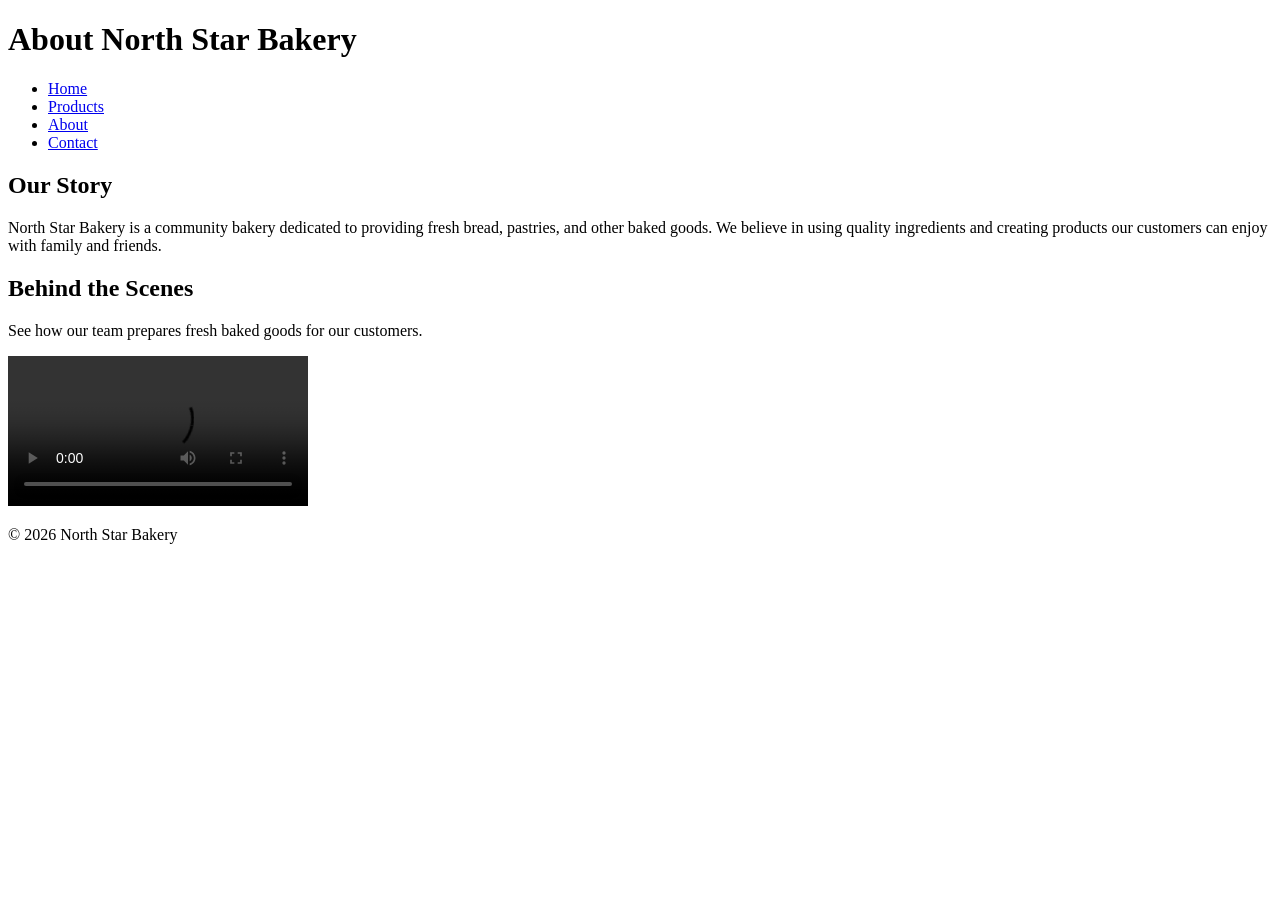
==== about.html @ 5f5af353 "Create about.html" ====
<!DOCTYPE html>
<html lang="en">

<head>
    <meta charset="UTF-8">
    <meta name="viewport" content="width=device-width, initial-scale=1.0">
    <title>North Star Bakery | About</title>
</head>

<body>

    <header>
        <h1>About North Star Bakery</h1>

        <nav aria-label="Primary navigation">
            <ul>
                <li><a href="index.html">Home</a></li>
                <li><a href="products.html">Products</a></li>
                <li><a href="about.html">About</a></li>
                <li><a href="contact.html">Contact</a></li>
            </ul>
        </nav>
    </header>

    <main>

        <section>
            <h2>Our Story</h2>

            <p>
                North Star Bakery is a community bakery dedicated to
                providing fresh bread, pastries, and other baked goods.
                We believe in using quality ingredients and creating
                products our customers can enjoy with family and friends.
            </p>
        </section>

        <section>
            <h2>Behind the Scenes</h2>

            <p>
                See how our team prepares fresh baked goods for our
                customers.
            </p>

            <video controls>
                <source
                    src="media/bakery-behind-scenes.mp4"
                    type="video/mp4">

                Your browser does not support the video element.
                This video shows the North Star Bakery team preparing
                fresh baked goods.
            </video>
        </section>

    </main>

    <footer>
        <p>&copy; 2026 North Star Bakery</p>
    </footer>

</body>
</html>
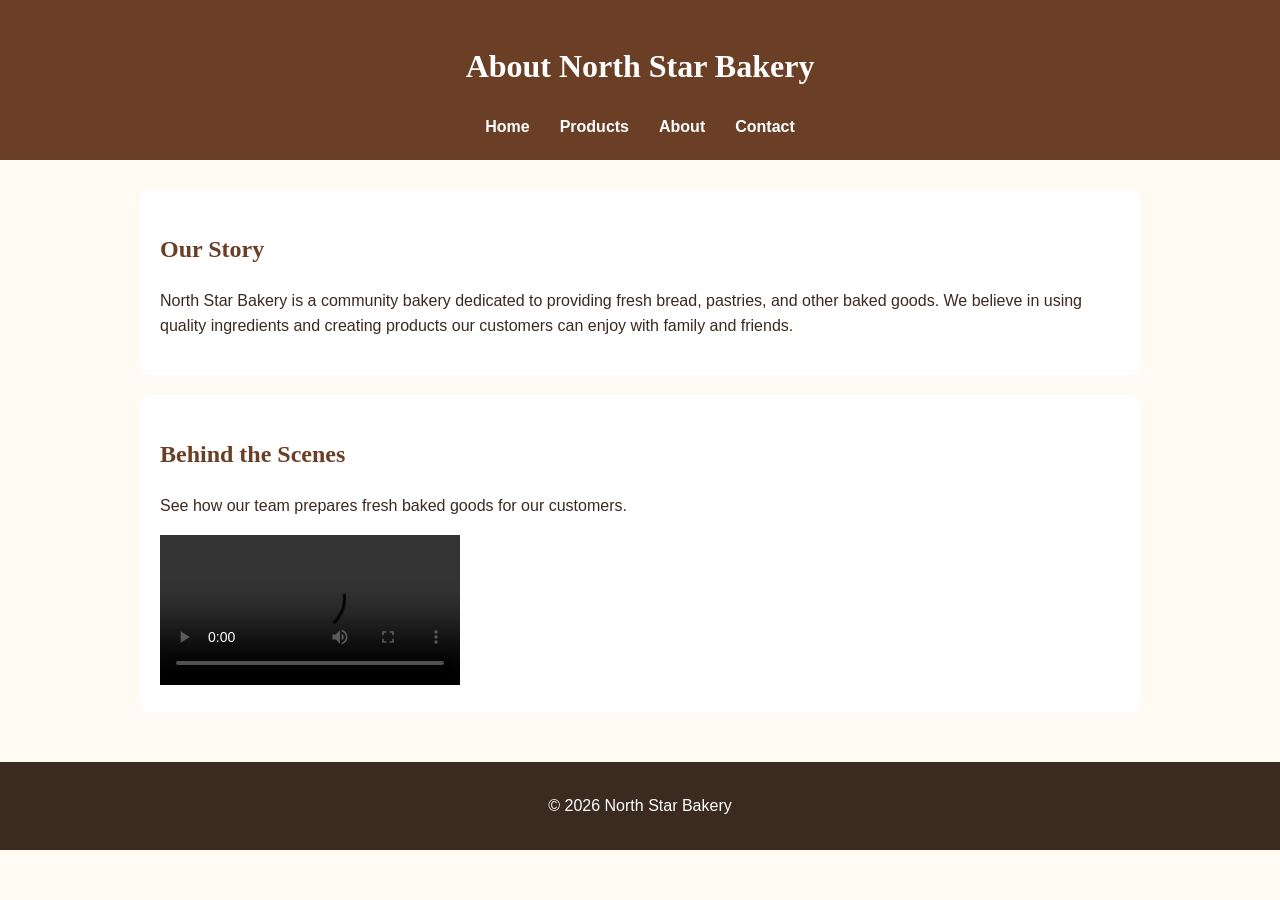
==== commit 4254e704: "Update about.html" ====
--- a/about.html
+++ b/about.html
@@ -4,6 +4,7 @@
 <head>
     <meta charset="UTF-8">
     <meta name="viewport" content="width=device-width, initial-scale=1.0">
+    <link rel="stylesheet" href="styles.css">
     <title>North Star Bakery | About</title>
 </head>
 
--- a/styles.css
+++ b/styles.css
@@ -0,0 +1,129 @@
+/* North Star Bakery - Main Stylesheet */
+
+/* Basic page styling */
+body {
+    margin: 0;
+    font-family: Arial, sans-serif;
+    background-color: #fffaf2;
+    color: #3b2a20;
+    line-height: 1.6;
+}
+
+/* Header */
+header {
+    background-color: #6b3e26;
+    color: white;
+    padding: 20px;
+    text-align: center;
+}
+
+/* Navigation */
+nav ul {
+    list-style: none;
+    padding: 0;
+    margin: 0;
+    display: flex;
+    flex-direction: column;
+    gap: 10px;
+}
+
+nav a {
+    color: white;
+    text-decoration: none;
+    font-weight: bold;
+}
+
+nav a:hover {
+    text-decoration: underline;
+}
+
+/* Main content */
+main {
+    max-width: 1000px;
+    margin: auto;
+    padding: 20px;
+}
+
+section {
+    background-color: white;
+    margin-bottom: 20px;
+    padding: 20px;
+    border-radius: 8px;
+}
+
+h1,
+h2,
+h3 {
+    font-family: Georgia, serif;
+}
+
+h2,
+h3 {
+    color: #6b3e26;
+}
+
+/* Images and video */
+img,
+video {
+    max-width: 100%;
+    height: auto;
+}
+
+/* Forms */
+form {
+    display: flex;
+    flex-direction: column;
+    gap: 15px;
+}
+
+fieldset {
+    border: 1px solid #b8875c;
+    padding: 15px;
+}
+
+label {
+    display: block;
+    margin-top: 10px;
+    font-weight: bold;
+}
+
+input,
+select,
+textarea {
+    width: 100%;
+    padding: 10px;
+    box-sizing: border-box;
+}
+
+button {
+    background-color: #6b3e26;
+    color: white;
+    border: none;
+    padding: 12px 20px;
+    cursor: pointer;
+}
+
+button:hover {
+    background-color: #b8875c;
+}
+
+/* Footer */
+footer {
+    background-color: #3b2a20;
+    color: white;
+    text-align: center;
+    padding: 15px;
+}
+
+/* Larger screens */
+@media (min-width: 768px) {
+    nav ul {
+        flex-direction: row;
+        justify-content: center;
+        gap: 30px;
+    }
+
+    main {
+        padding: 30px;
+    }
+}
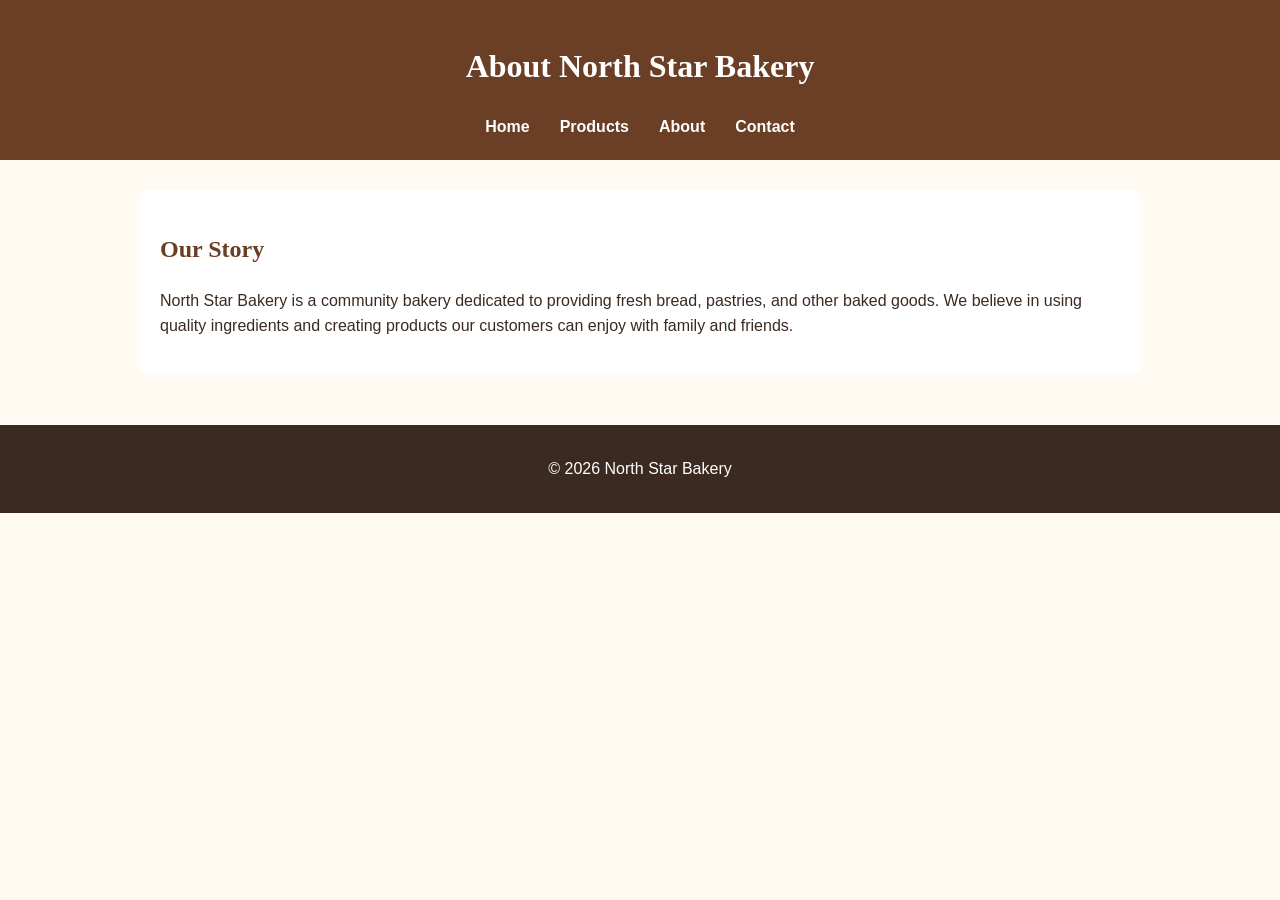
==== commit 2256c1bb: "Update about.html" ====
--- a/about.html
+++ b/about.html
@@ -34,26 +34,6 @@
                 We believe in using quality ingredients and creating
                 products our customers can enjoy with family and friends.
             </p>
-        </section>
-
-        <section>
-            <h2>Behind the Scenes</h2>
-
-            <p>
-                See how our team prepares fresh baked goods for our
-                customers.
-            </p>
-
-            <video controls>
-                <source
-                    src="media/bakery-behind-scenes.mp4"
-                    type="video/mp4">
-
-                Your browser does not support the video element.
-                This video shows the North Star Bakery team preparing
-                fresh baked goods.
-            </video>
-        </section>
 
     </main>
 
